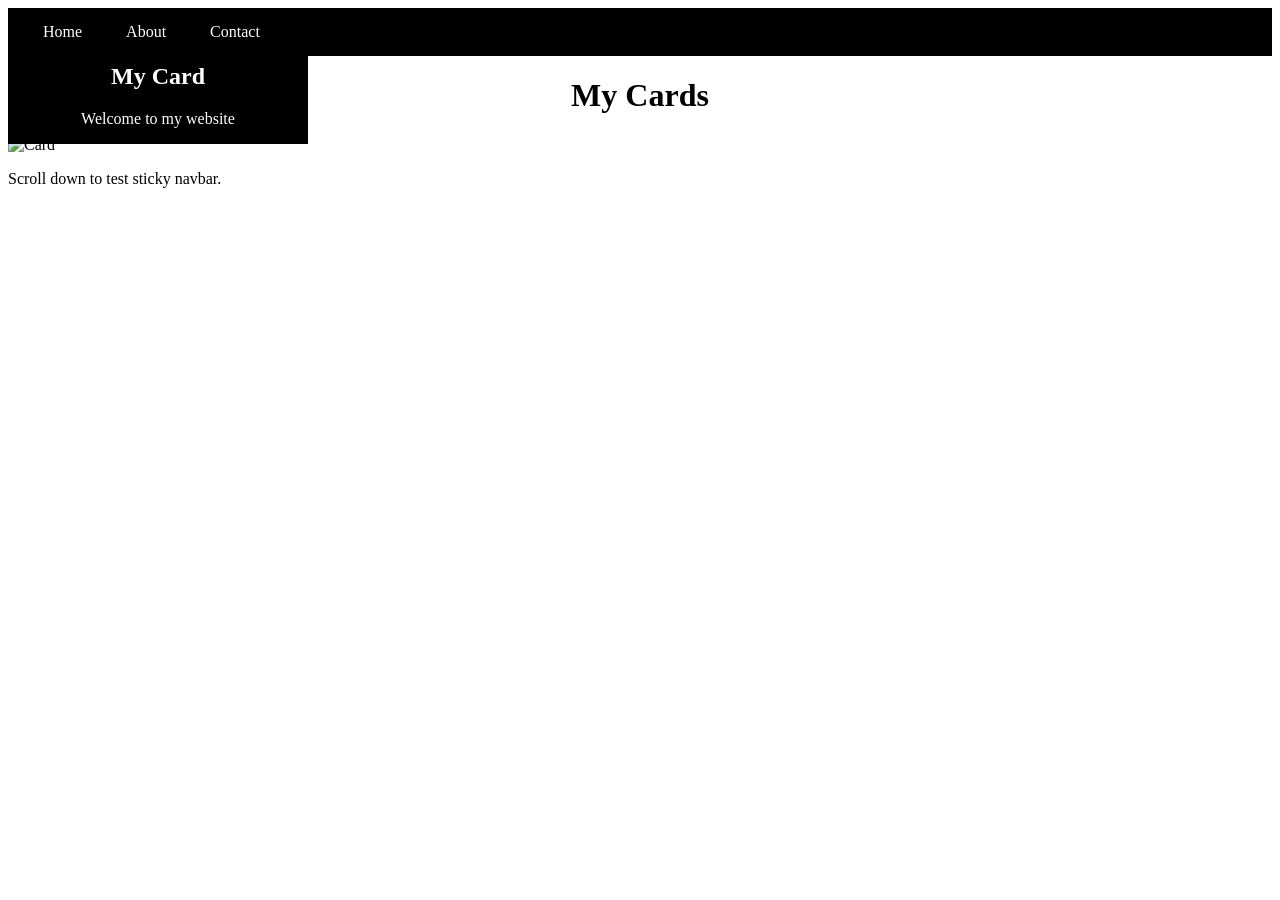
==== P8/index.html @ 917be95d "adding programs" ====
<!DOCTYPE html>
<html>
<head>
    <title>P8</title>
    <link rel="stylesheet" href="style.css">
</head>
<body>

    <nav>
        <a href="#">Home</a>
        <a href="#">About</a>
        <a href="#">Contact</a>
    </nav>

    <h1>My Cards</h1>

    <div class="card">
        <img src="h/Users/maanyaashchary/Downloads/doraemon.jpeg" alt="Card">
        <div class="text">
            <h2>My Card</h2>
            <p>Welcome to my website</p>
        </div>
    </div>

    <p>Scroll down to test sticky navbar.</p>
    <div style="height: 600px;"></div>

</body>
</html>
---- P8/style.css ----
nav {
    background-color: black;
    padding: 15px;

    position: sticky;
    top: 0;
}

nav a {
    color: white;
    margin: 20px;
    text-decoration: none;
}

h1 {
    text-align: center;
}

.card {
    width: 300px;
    position: relative;
}

.card img {
    width: 300px;
}

.text {
    position: absolute;
    bottom: 10px;
    background-color: black;
    color: white;
    width: 100%;
    text-align: center;
}
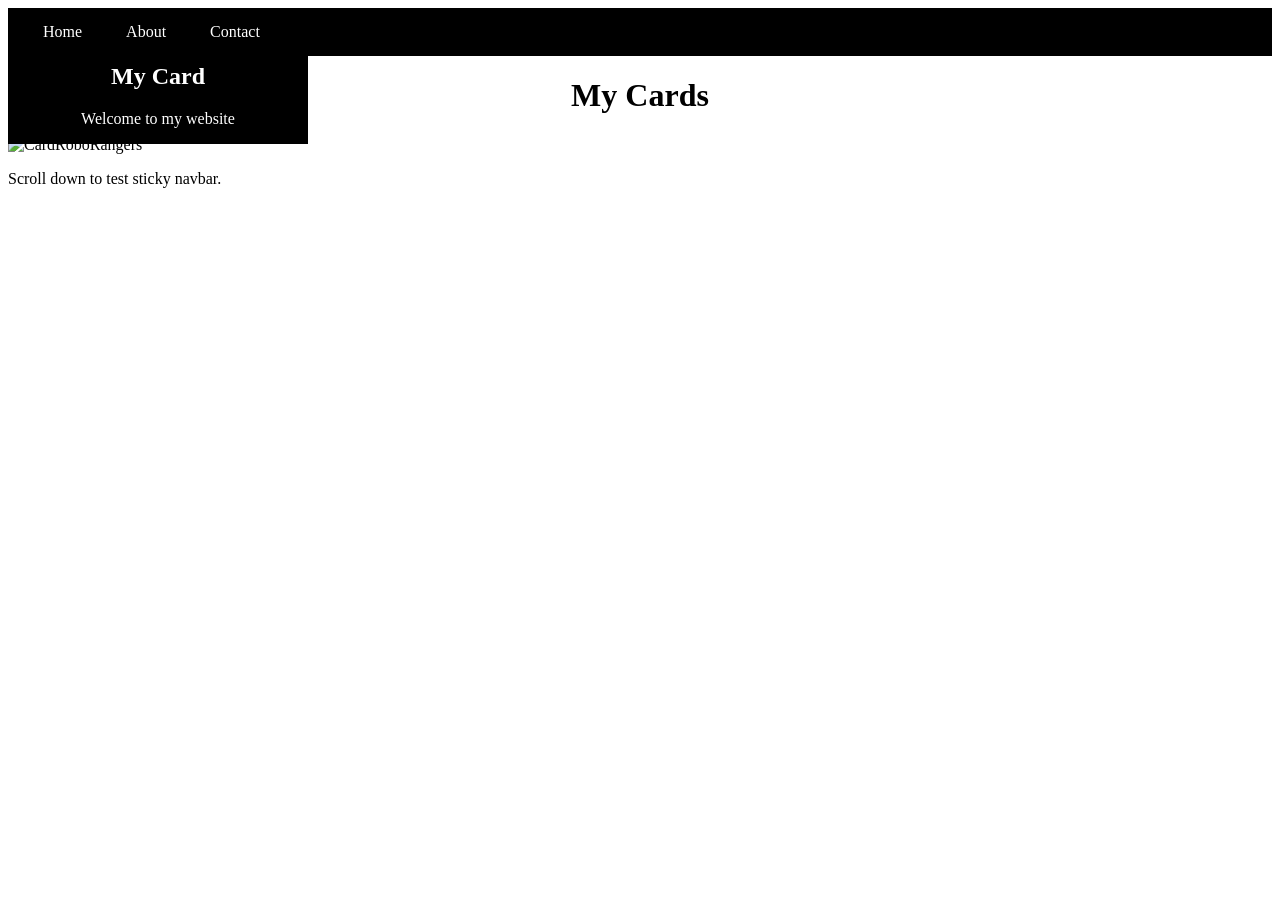
==== commit ee2f168f: "Updated code" ====
--- a/P8/index.html
+++ b/P8/index.html
@@ -15,7 +15,7 @@
     <h1>My Cards</h1>
 
     <div class="card">
-        <img src="h/Users/maanyaashchary/Downloads/doraemon.jpeg" alt="Card">
+        <img src="https://via.placeholder.com/300" alt="Card">RoboRangers
         <div class="text">
             <h2>My Card</h2>
             <p>Welcome to my website</p>
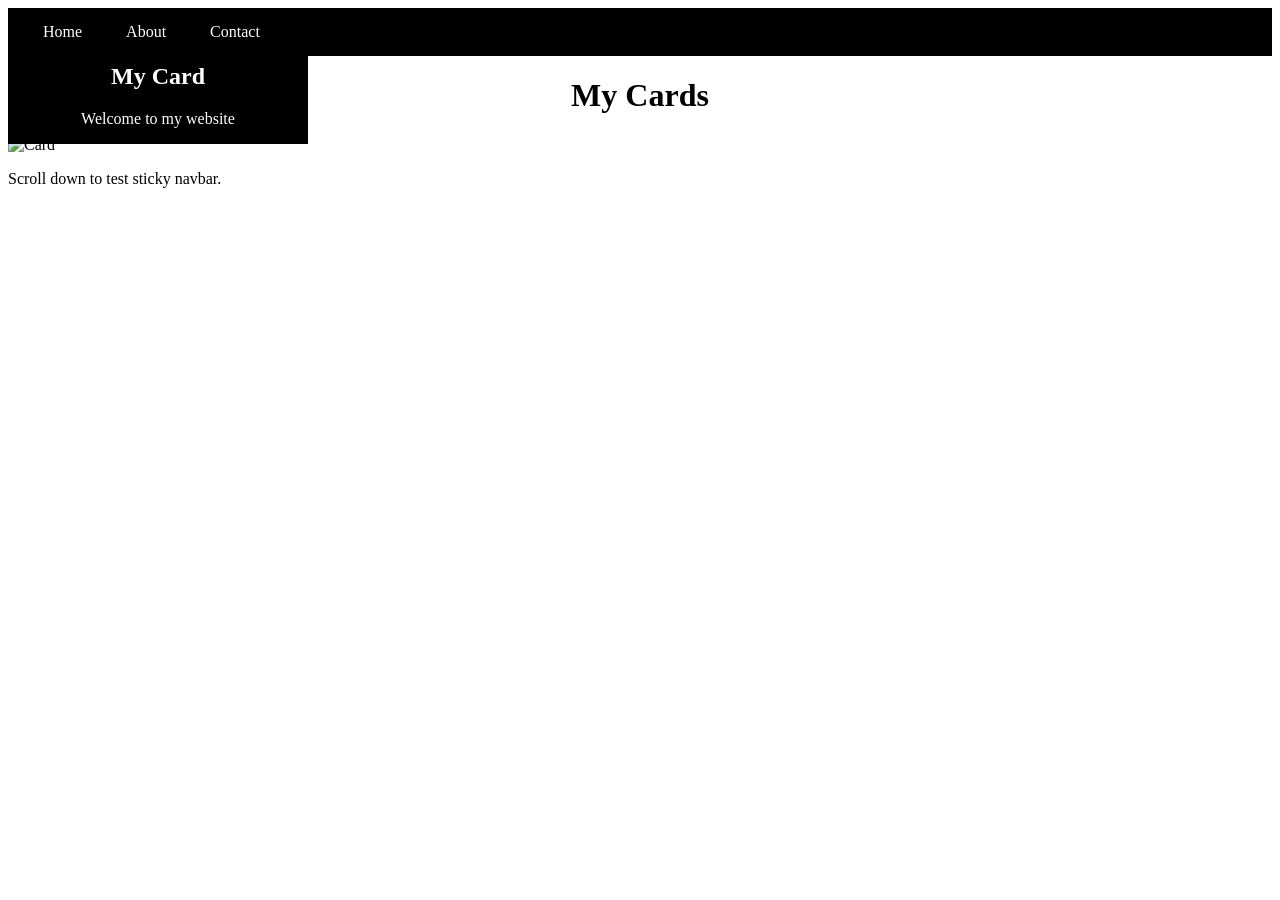
==== commit 691c13e3: "Updated code" ====
--- a/P8/index.html
+++ b/P8/index.html
@@ -15,7 +15,7 @@
     <h1>My Cards</h1>
 
     <div class="card">
-        <img src="https://via.placeholder.com/300" alt="Card">RoboRangers
+        <img src="https://via.placeholder.com/300" alt="Card">
         <div class="text">
             <h2>My Card</h2>
             <p>Welcome to my website</p>
